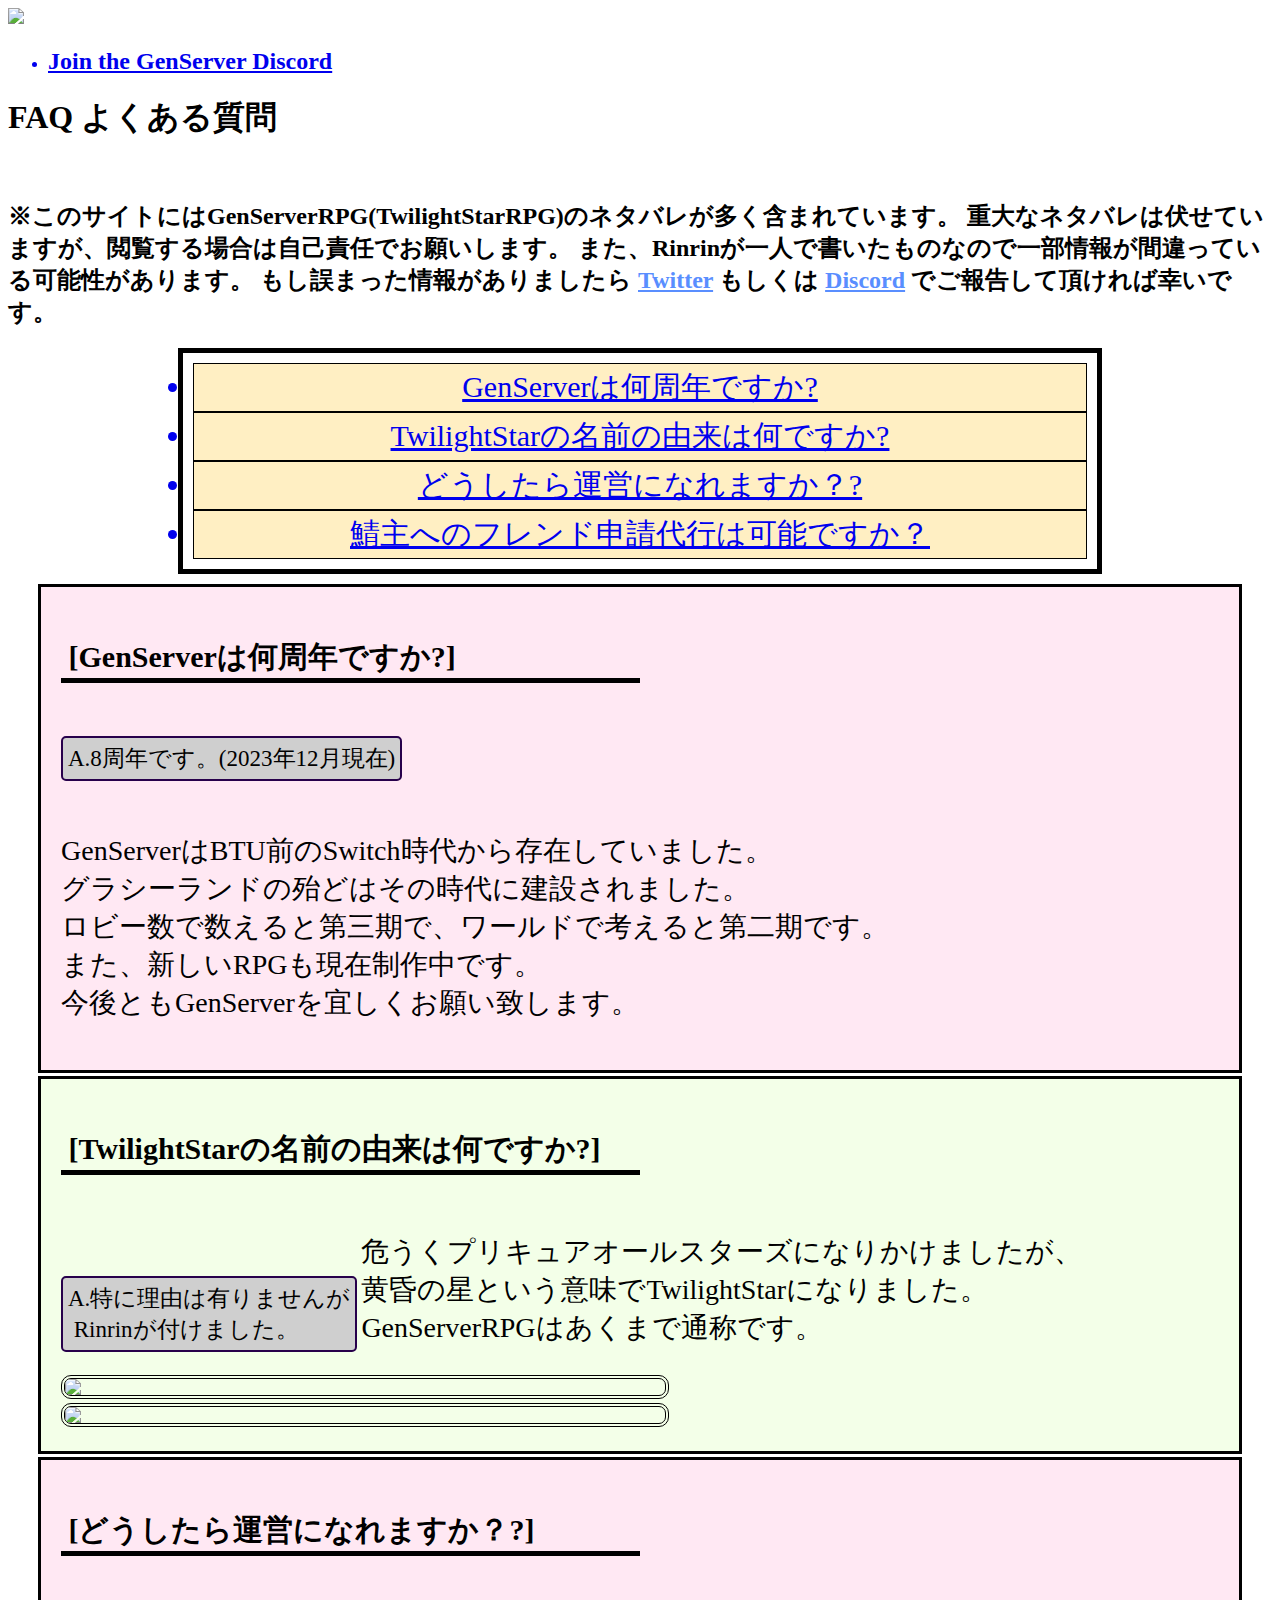
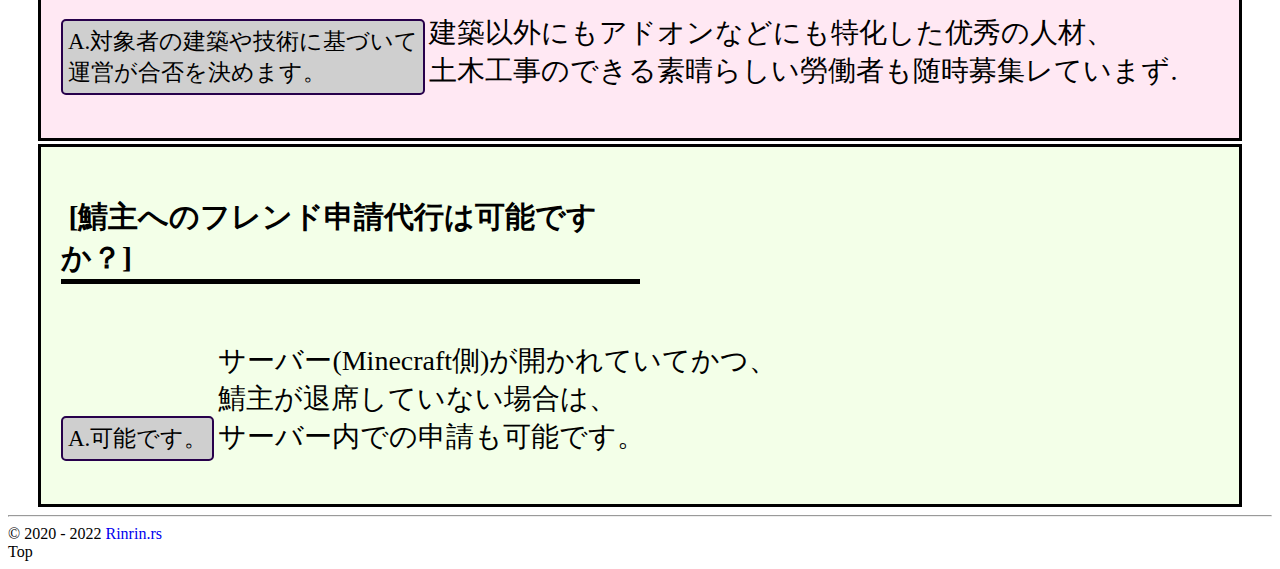
==== faq.html @ 8e1b75e9 "🛠️ Update: FAQ-1" ====
<!DOCTYPE html>
<html lang="ja">

<head>
    <title>GenServer公式wiki|FAQ</title>
    <meta name="description" content="GenServerRPGのwikiです。ネタバレ注意">
    <meta http-equiv="X-UA-Compatible" content="IE=edge">

    <meta property="og:title" content="GenServer公式wiki|FAQ">
    <meta property="og:type" content="article">
    <meta property="og:description" content="GenServerRPGのwikiです。ネタバレ注意">
    <meta property="og:url" content="https://www.genserver.work/wiki/faq.html">
    <meta property="og:site_name" content="GenServer公式wiki">
    <meta property="og:image" content="https://www.genserver.work/wiki/assets/images/icon.png">
    <meta property="og:locale" content="ja_JP">
    <meta name='twitter:card' content='summary_large_image'>

    <link rel="shortcut icon" href="./assets/images/icon.png">
    <link rel="stylesheet" href="./assets/stylesheets/style.css">
    <meta charset="utf-8">
    <meta name="author" content="Rinrin.rs">
    <meta name="copyright" content="© 2020 - 2022 Rinrin.rs">
    <link href="https://fonts.googleapis.com/css?family=BioRhyme+Expanded" rel="stylesheet">
    <link rel="stylesheet" href="https://cdn.jsdelivr.net/bxslider/4.2.12/jquery.bxslider.css">
    <script src="https://ajax.googleapis.com/ajax/libs/jquery/2.2.4/jquery.min.js"></script>
    <script type="text/javascript" src="./assets/scripts/script.js"></script>
    <style>
        section {
            border: black solid 3px;
            margin: 3px 30px;
            padding: 20px;
        }

        .section_odd {
            background-color: #ffe8f3;
        }

        .section_eve {
            background-color: #f3ffe8;
        }

        section h3 {
            width: 50%;
            font-size: 30px;
            border-bottom: black solid 5px;
        }

        .faq_list {
            padding: 10px;
            text-align: center;
            margin: 10px 170px;
            border: black solid 5px;
        }

        .faq_list li {
            border: black solid 1px;
            font-size: 30px;
            padding: 3px;
            background-color: #ffefc3;
            transition: 0.2s;
        }

        .faq_list li:hover {
            background-color: white;
        }

        section .detail {
            border: #27004b double 2px;
            border-radius: 5px;
            background-color: #cfcfcf;
            font-size: 23px;
            font-weight: 500;
            display: inline-block;
            padding: 5px;
        }

        section .desc {
            display: inline-block;
            font-size: 28px;
            font-weight: 500;
        }

        section img {
            border: 4px black double;
            border-radius: 10px;
            width: 600px;
            display: inline-block;
        }
    </style>
</head>

<body>
    <header>
        <a href="index.html"><img src="./assets/images/icon.png"></a>
        <ul>
            <a href="https://discord.gg/ZpN7DuRAUD">
                <li>
                    <h2>Join the GenServer Discord</h2>
                </li>
            </a>
        </ul>
    </header>
    <h1>FAQ よくある質問</h1><br>
    <h2 class="spoiler-alert">
        ※このサイトにはGenServerRPG(TwilightStarRPG)のネタバレが多く含まれています。
        重大なネタバレは伏せていますが、閲覧する場合は自己責任でお願いします。
        また、Rinrinが一人で書いたものなので一部情報が間違っている可能性があります。
        もし誤まった情報がありましたら
        <a href="https://twitter.com/Rinrin_2nd" class="fooder-twitter"
            style="text-decoration:underline;;color: #598eff;">Twitter</a>
        もしくは
        <a href="https://discord.gg/7QhMDfyPHR" class="fooder-twitter"
            style="text-decoration:underline;color:#598eff;">Discord</a>
        でご報告して頂ければ幸いです。
        <span id="last-updated"></span>
    </h2>
    <div>
        <ul class="faq_list">
            <a href="#fq1">
                <li>GenServerは何周年ですか?</li>
            </a>
            <a href="#fq2">
                <li>TwilightStarの名前の由来は何ですか?</li>
            </a>
            <a href="#fq3">
                <li>どうしたら運営になれますか？?</li>
            </a>
            <a href="#fq4">
                <li>鯖主へのフレンド申請代行は可能ですか？</li>
            </a>
        </ul>
        <section id="fq1" class="section_odd">
            <h3>&nbsp;[GenServerは何周年ですか?]</h3>
            <p class="detail">
                A.8周年です。(2023年12月現在)
            </p>
            <p class="desc">
                GenServerはBTU前のSwitch時代から存在していました。<br>
                グラシーランドの殆どはその時代に建設されました。<br>
                ロビー数で数えると第三期で、ワールドで考えると第二期です。<br>
                また、新しいRPGも現在制作中です。<br>
                今後ともGenServerを宜しくお願い致します。
            </p>
            <br>
            <!-- <img src="./assets/images/faq/7th_GenServer.png"> -->
        </section>
        <section id="fq2" class="section_eve">
            <h3>&nbsp;[TwilightStarの名前の由来は何ですか?]</h3>
            <p class="detail">
                A.特に理由は有りませんが<br>
                &nbsp;Rinrinが付けました。
            </p>
            <p class="desc">
                危うくプリキュアオールスターズになりかけましたが、<br>
                黄昏の星という意味でTwilightStarになりました。<br>
                GenServerRPGはあくまで通称です。
            </p>
            <br>
            <img src="./assets/images/faq/twilight1.png">
            <img src="./assets/images/faq/twilight2.png">
        </section>
        <section id="fq3" class="section_odd">
            <h3>&nbsp;[どうしたら運営になれますか？?]</h3>
            <p class="detail">
                A.対象者の建築や技術に基づいて<br>
                運営が合否を決めます。
            </p>
            <p class="desc">
                建築以外にもアドオンなどにも特化した优秀の人材、<br>
                土木工事のできる素晴らしい勞働者も随時募集レていまず.
            </p>
            <br>
        </section>
        <section id="fq4" class="section_eve">
            <h3>&nbsp;[鯖主へのフレンド申請代行は可能ですか？]</h3>
            <p class="detail">
                A.可能です。
            </p>
            <p class="desc">
                サーバー(Minecraft側)が開かれていてかつ、<br>
                鯖主が退席していない場合は、<br>
                サーバー内での申請も可能です。
            </p>
            <br>
        </section>
    </div>
    <div id=main></div>
    <hr>
    <footer>
        <div class="site-license">
            © 2020 - 2022
            <a href="https://twitter.com/Rinrin_2nd" class="fooder-twitter" style="text-decoration:none;">Rinrin.rs</a>
        </div>
    </footer>
    <a id="top_move">Top</a>
</body>

</html>
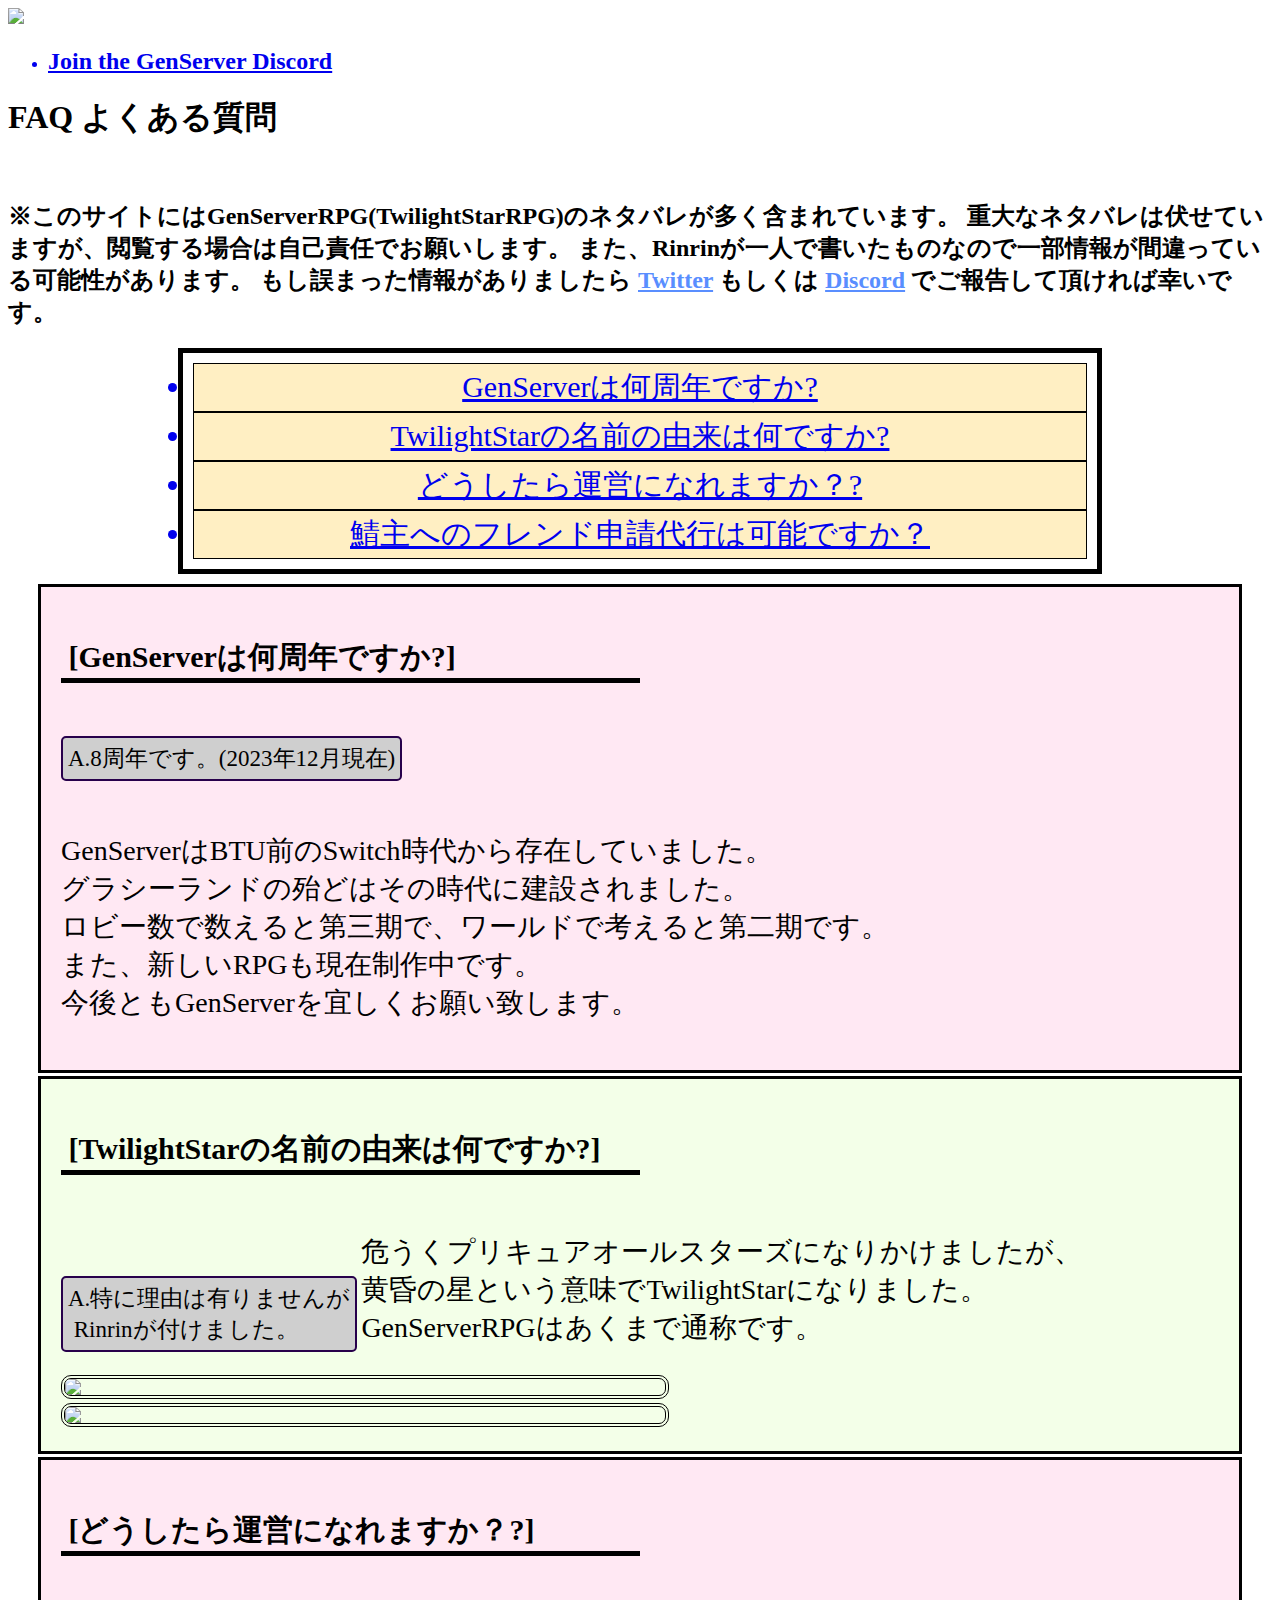
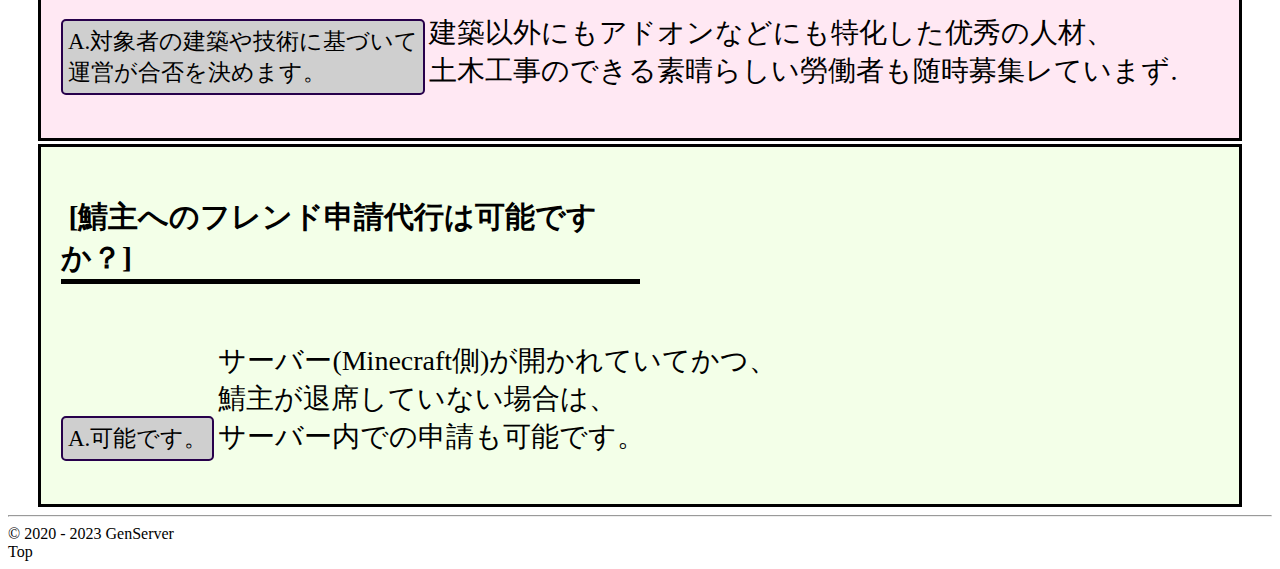
==== commit 2643cea0: "🛠️ Update: copyright" ====
--- a/faq.html
+++ b/faq.html
@@ -19,7 +19,7 @@
     <link rel="stylesheet" href="./assets/stylesheets/style.css">
     <meta charset="utf-8">
     <meta name="author" content="Rinrin.rs">
-    <meta name="copyright" content="© 2020 - 2022 Rinrin.rs">
+    <meta name="copyright" content="© 2020 - 2023 GenServer">
     <link href="https://fonts.googleapis.com/css?family=BioRhyme+Expanded" rel="stylesheet">
     <link rel="stylesheet" href="https://cdn.jsdelivr.net/bxslider/4.2.12/jquery.bxslider.css">
     <script src="https://ajax.googleapis.com/ajax/libs/jquery/2.2.4/jquery.min.js"></script>
@@ -188,8 +188,7 @@
     <hr>
     <footer>
         <div class="site-license">
-            © 2020 - 2022
-            <a href="https://twitter.com/Rinrin_2nd" class="fooder-twitter" style="text-decoration:none;">Rinrin.rs</a>
+            © 2020 - 2023 GenServer
         </div>
     </footer>
     <a id="top_move">Top</a>
